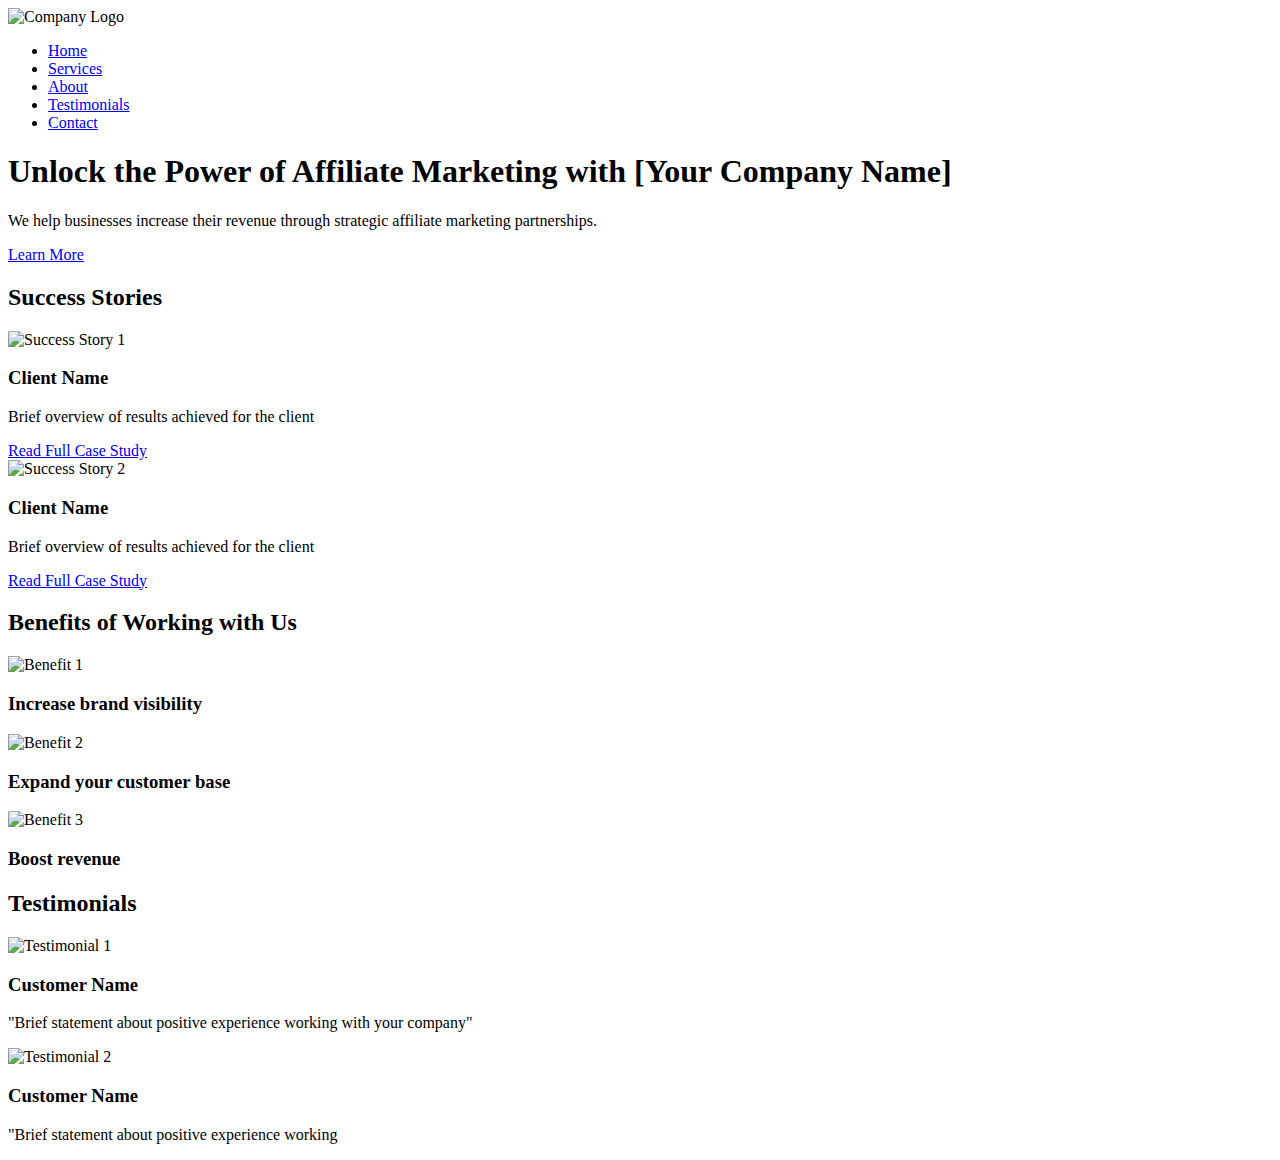
==== index.html @ aefd74c4 "html fix" ====
<!DOCTYPE html>
<html lang="en">
<head>
	<meta charset="UTF-8">
	<meta name="viewport" content="width=device-width, initial-scale=1.0">
	<title>Your Company Name</title>
	<link rel="stylesheet" href="style.css">
</head>
<body>
	<header>
		<div class="logo">
			<img src="logo.png" alt="Company Logo">
		</div>
		<nav>
			<ul>
				<li><a href="#">Home</a></li>
				<li><a href="#">Services</a></li>
				<li><a href="#">About</a></li>
				<li><a href="#">Testimonials</a></li>
				<li><a href="#">Contact</a></li>
			</ul>
		</nav>
	</header>

	<section class="banner">
		<div class="container">
			<h1>Unlock the Power of Affiliate Marketing with [Your Company Name]</h1>
			<p>We help businesses increase their revenue through strategic affiliate marketing partnerships.</p>
			<a href="#" class="btn-primary">Learn More</a>
		</div>
	</section>

	<section class="success-stories">
		<div class="container">
			<h2>Success Stories</h2>
			<div class="story">
				<img src="success-story-1.jpg" alt="Success Story 1">
				<h3>Client Name</h3>
				<p>Brief overview of results achieved for the client</p>
				<a href="#" class="btn-secondary">Read Full Case Study</a>
			</div>
			<div class="story">
				<img src="success-story-2.jpg" alt="Success Story 2">
				<h3>Client Name</h3>
				<p>Brief overview of results achieved for the client</p>
				<a href="#" class="btn-secondary">Read Full Case Study</a>
			</div>
		</div>
	</section>

	<section class="benefits">
		<div class="container">
			<h2>Benefits of Working with Us</h2>
			<div class="benefit">
				<img src="benefit-1.png" alt="Benefit 1">
				<h3>Increase brand visibility</h3>
			</div>
			<div class="benefit">
				<img src="benefit-2.png" alt="Benefit 2">
				<h3>Expand your customer base</h3>
			</div>
			<div class="benefit">
				<img src="benefit-3.png" alt="Benefit 3">
				<h3>Boost revenue</h3>
			</div>
		</div>
	</section>

	<section class="testimonials">
		<div class="container">
			<h2>Testimonials</h2>
			<div class="testimonial">
				<img src="testimonial-1.jpg" alt="Testimonial 1">
				<h3>Customer Name</h3>
				<p>"Brief statement about positive experience working with your company"</p>
			</div>
			<div class="testimonial">
				<img src="testimonial-2.jpg" alt="Testimonial 2">
				<h3>Customer Name</h3>
				<p>"Brief statement about positive experience working
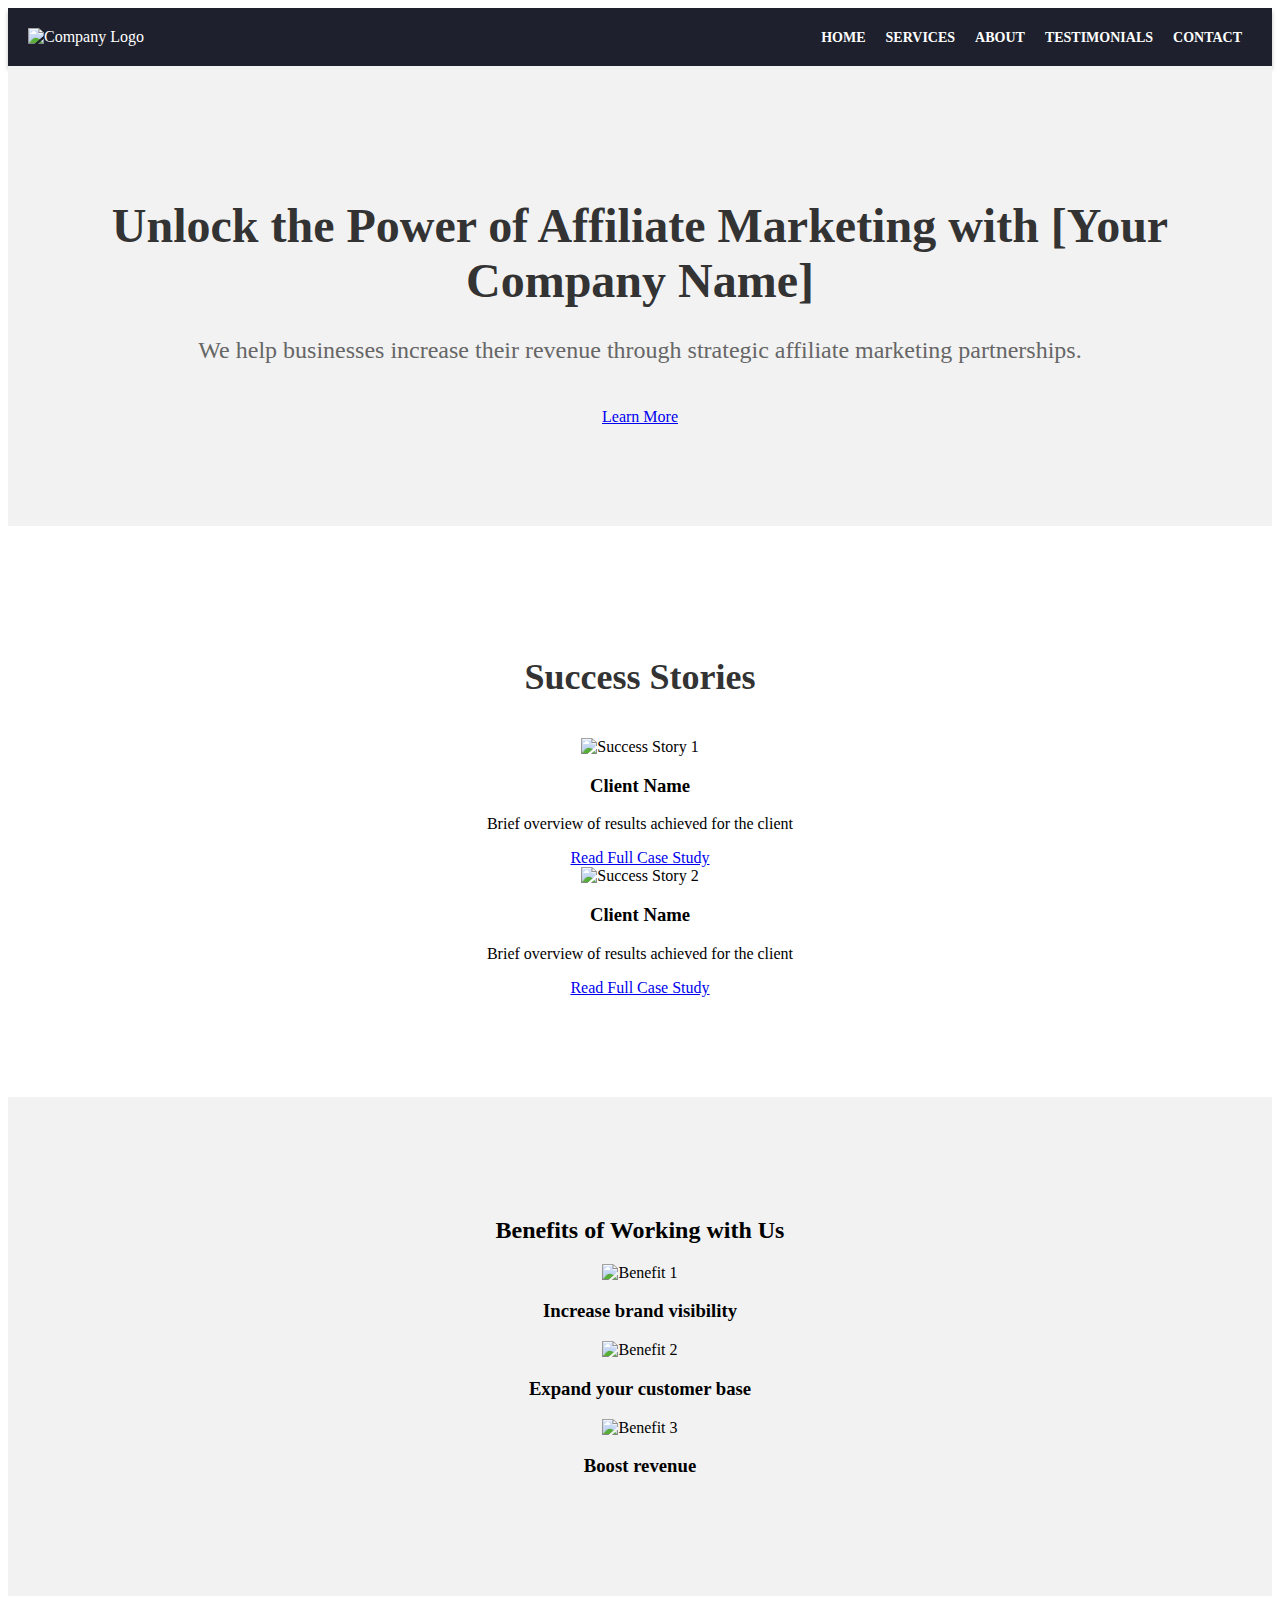
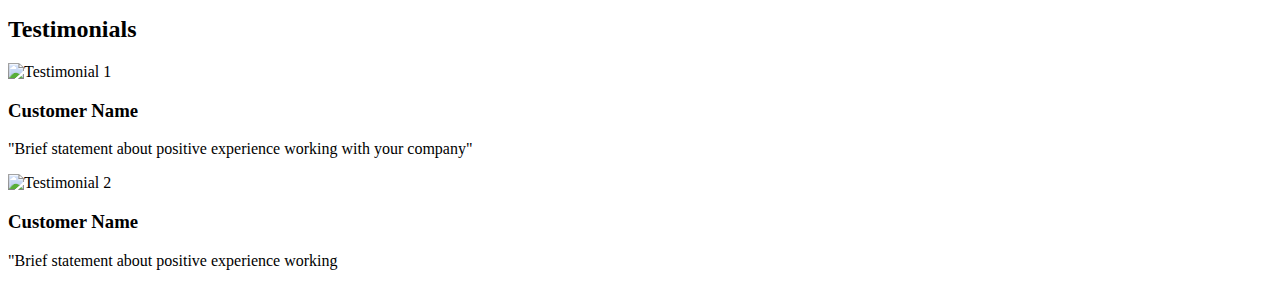
==== commit c04a7d4b: "fix link" ====
--- a/index.html
+++ b/index.html
@@ -4,7 +4,7 @@
 	<meta charset="UTF-8">
 	<meta name="viewport" content="width=device-width, initial-scale=1.0">
 	<title>Your Company Name</title>
-	<link rel="stylesheet" href="style.css">
+	<link rel="stylesheet" type="text/css" href="style.css">
 </head>
 <body>
 	<header>
--- a/style.css
+++ b/style.css
@@ -0,0 +1,144 @@
+/* Header Styling */
+header {
+    display: flex;
+    justify-content: space-between;
+    align-items: center;
+    padding: 20px;
+    background-color: #1e212d;
+    color: #fff;
+    box-shadow: 0px 4px 4px rgba(0, 0, 0, 0.25);
+  }
+  
+  header img {
+    height: 50px;
+  }
+  
+  nav ul {
+    display: flex;
+    list-style: none;
+    margin: 0;
+    padding: 0;
+  }
+  
+  nav li {
+    margin: 0 10px;
+  }
+  
+  nav a {
+    color: #fff;
+    text-decoration: none;
+    text-transform: uppercase;
+    font-weight: bold;
+    font-size: 14px;
+  }
+  
+  nav a:hover {
+    color: #c5c5c5;
+  }  
+  
+  /* Banner Styling */
+  .banner {
+    background-color: #F2F2F2;
+    padding: 100px 50px;
+    text-align: center;
+  }
+  
+  .banner h1 {
+    font-size: 48px;
+    color: #333333;
+    margin-bottom: 20px;
+    font-weight: bold;
+  }
+  
+  .banner p {
+    font-size: 24px;
+    color: #666666;
+    margin-bottom: 40px;
+    line-height: 1.5;
+  }
+  
+  .banner button {
+    background-color: #00A8CC;
+    color: #FFFFFF;
+    border: none;
+    border-radius: 50px;
+    padding: 15px 30px;
+    font-size: 20px;
+    font-weight: 600;
+    cursor: pointer;
+    transition: background-color 0.3s ease;
+  }
+  
+  .banner button:hover {
+    background-color: #0077B6;
+  }
+  
+  /* Success Stories Styling */
+  .success-stories {
+    background-color: #FFFFFF;
+    padding: 100px 50px;
+    text-align: center;
+  }
+  
+  .success-stories h2 {
+    font-size: 36px;
+    color: #333333;
+    margin-bottom: 40px;
+    font-weight: bold;
+  }
+  
+  .success-stories .card {
+    display: flex;
+    justify-content: center;
+    align-items: center;
+    background-color: #F2F2F2;
+    border-radius: 10px;
+    padding: 20px;
+    margin-bottom: 40px;
+    box-shadow: 0px 2px 4px rgba(0, 0, 0, 0.05);
+  }
+  
+  .success-stories .card img {
+    width: 200px;
+    height: auto;
+    margin-right: 30px;
+  }
+  
+  .success-stories .card h3 {
+    font-size: 24px;
+    color: #333333;
+    margin-bottom: 10px;
+    font-weight: bold;
+  }
+  
+  .success-stories .card p {
+    font-size: 18px;
+    color: #666666;
+    margin-bottom: 20px;
+    line-height: 1.5;
+  }
+  
+  .success-stories .card button {
+    background-color: #00A8CC;
+    color: #FFFFFF;
+    border: none;
+    border-radius: 50px;
+    padding: 10px 20px;
+    font-size: 18px;
+    font-weight: 600;
+    cursor: pointer;
+    transition: background-color 0.3s ease;
+  }
+  
+  .success-stories .card button:hover {
+    background-color: #0077B6;
+  }
+  
+  /* Benefits Styling */
+  .benefits {
+    background-color: #F2F2F2;
+    padding: 100px 50px;
+    text-align: center;
+  }
+  
+  .benefits h{}
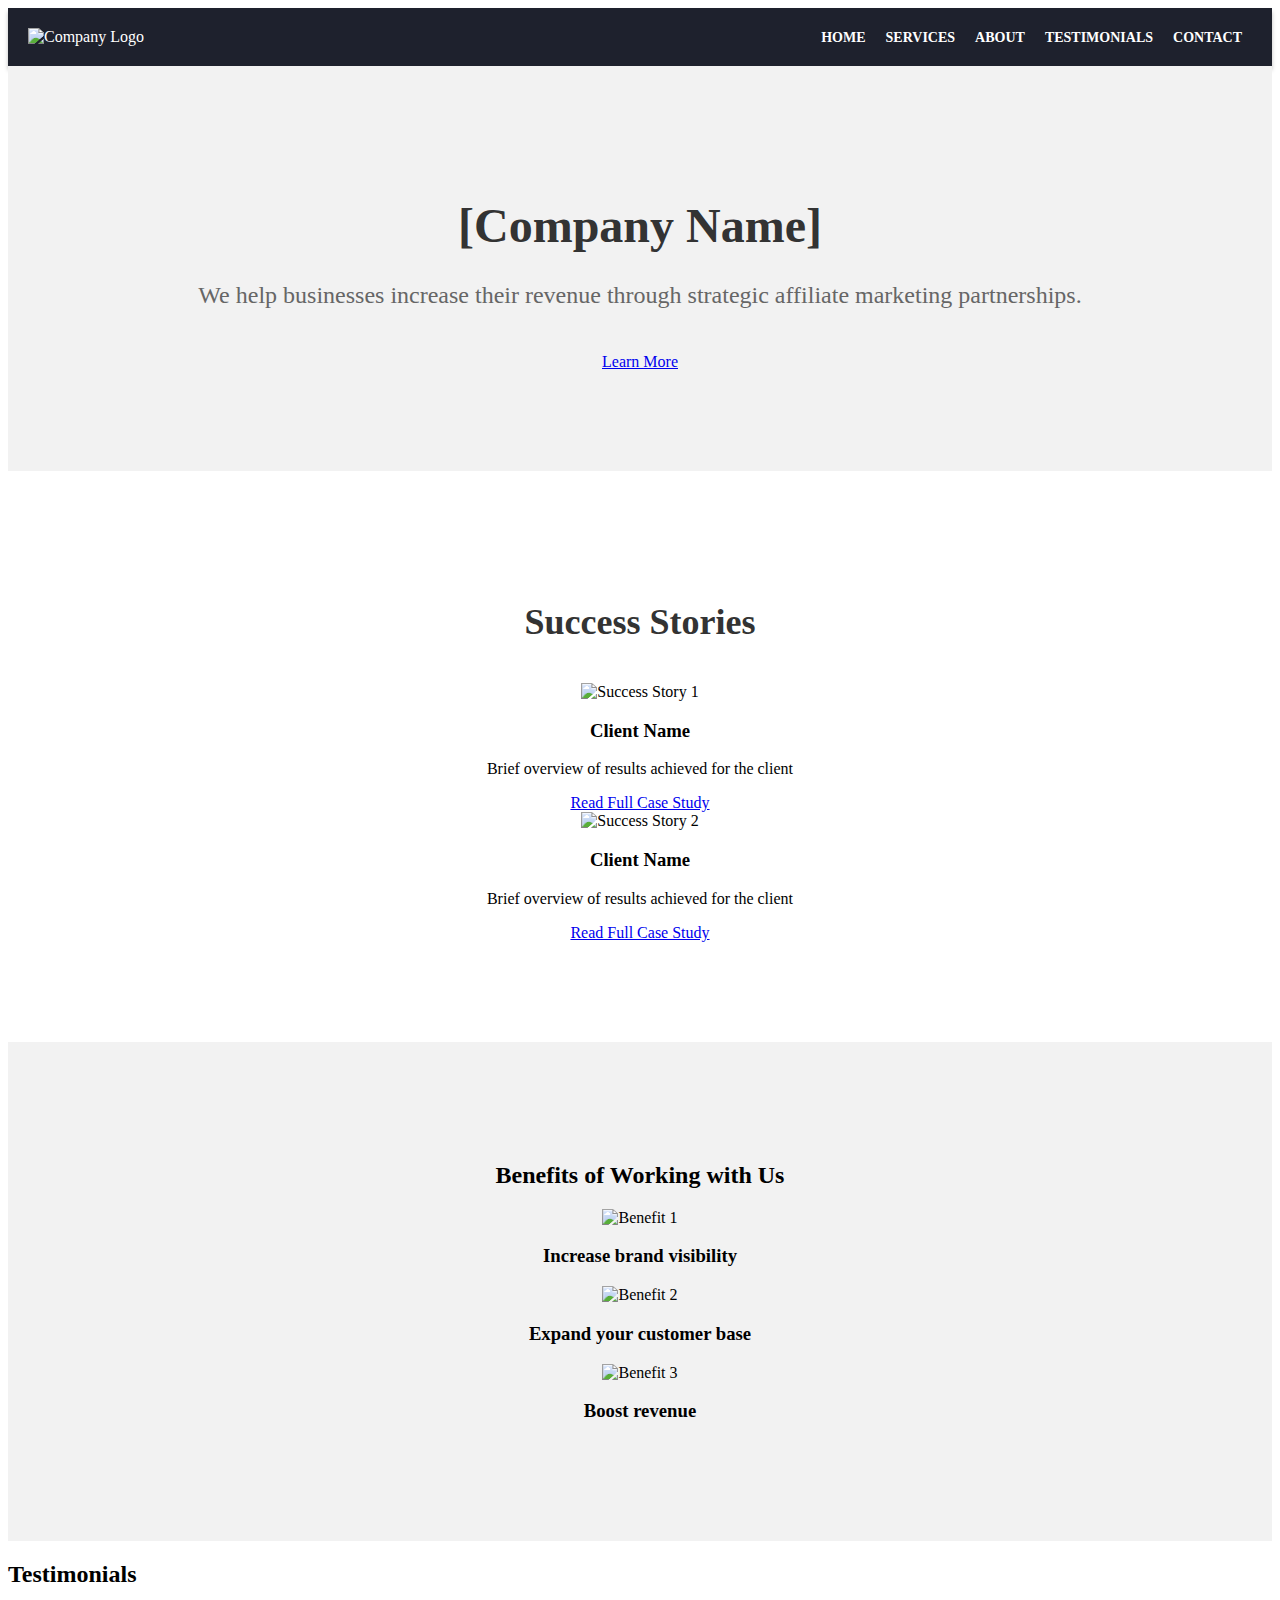
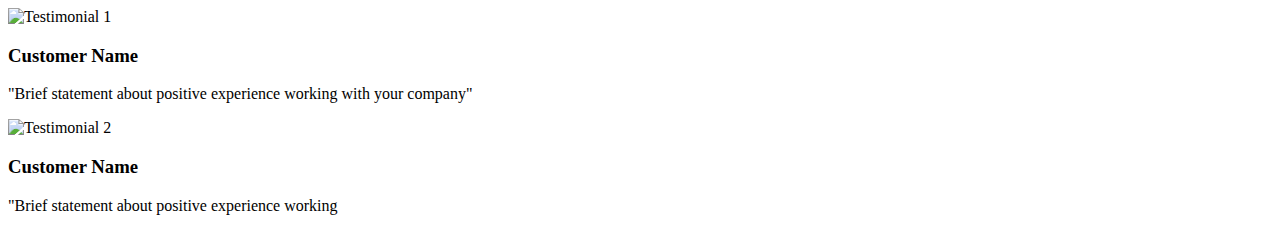
==== commit c3ea5720: "services link page" ====
--- a/index.html
+++ b/index.html
@@ -4,7 +4,7 @@
 	<meta charset="UTF-8">
 	<meta name="viewport" content="width=device-width, initial-scale=1.0">
 	<title>Your Company Name</title>
-	<link rel="stylesheet" type="text/css" href="style.css">
+	<link rel="stylesheet" type="text/css" href="style_index.css">
 </head>
 <body>
 	<header>
@@ -14,7 +14,7 @@
 		<nav>
 			<ul>
 				<li><a href="#">Home</a></li>
-				<li><a href="#">Services</a></li>
+				<li><a href="services.html">Services</a></li>
 				<li><a href="#">About</a></li>
 				<li><a href="#">Testimonials</a></li>
 				<li><a href="#">Contact</a></li>
@@ -24,7 +24,7 @@
 
 	<section class="banner">
 		<div class="container">
-			<h1>Unlock the Power of Affiliate Marketing with [Your Company Name]</h1>
+			<h1>[Company Name]</h1>
 			<p>We help businesses increase their revenue through strategic affiliate marketing partnerships.</p>
 			<a href="#" class="btn-primary">Learn More</a>
 		</div>
--- a/style_index.css
+++ b/style_index.css
@@ -0,0 +1,144 @@
+/* Header Styling */
+header {
+    display: flex;
+    justify-content: space-between;
+    align-items: center;
+    padding: 20px;
+    background-color: #1e212d;
+    color: #fff;
+    box-shadow: 0px 4px 4px rgba(0, 0, 0, 0.25);
+  }
+  
+  header img {
+    height: 50px;
+  }
+  
+  nav ul {
+    display: flex;
+    list-style: none;
+    margin: 0;
+    padding: 0;
+  }
+  
+  nav li {
+    margin: 0 10px;
+  }
+  
+  nav a {
+    color: #fff;
+    text-decoration: none;
+    text-transform: uppercase;
+    font-weight: bold;
+    font-size: 14px;
+  }
+  
+  nav a:hover {
+    color: #c5c5c5;
+  }  
+  
+  /* Banner Styling */
+  .banner {
+    background-color: #F2F2F2;
+    padding: 100px 50px;
+    text-align: center;
+  }
+  
+  .banner h1 {
+    font-size: 48px;
+    color: #333333;
+    margin-bottom: 20px;
+    font-weight: bold;
+  }
+  
+  .banner p {
+    font-size: 24px;
+    color: #666666;
+    margin-bottom: 40px;
+    line-height: 1.5;
+  }
+  
+  .banner button {
+    background-color: #00A8CC;
+    color: #FFFFFF;
+    border: none;
+    border-radius: 50px;
+    padding: 15px 30px;
+    font-size: 20px;
+    font-weight: 600;
+    cursor: pointer;
+    transition: background-color 0.3s ease;
+  }
+  
+  .banner button:hover {
+    background-color: #0077B6;
+  }
+  
+  /* Success Stories Styling */
+  .success-stories {
+    background-color: #FFFFFF;
+    padding: 100px 50px;
+    text-align: center;
+  }
+  
+  .success-stories h2 {
+    font-size: 36px;
+    color: #333333;
+    margin-bottom: 40px;
+    font-weight: bold;
+  }
+  
+  .success-stories .card {
+    display: flex;
+    justify-content: center;
+    align-items: center;
+    background-color: #F2F2F2;
+    border-radius: 10px;
+    padding: 20px;
+    margin-bottom: 40px;
+    box-shadow: 0px 2px 4px rgba(0, 0, 0, 0.05);
+  }
+  
+  .success-stories .card img {
+    width: 200px;
+    height: auto;
+    margin-right: 30px;
+  }
+  
+  .success-stories .card h3 {
+    font-size: 24px;
+    color: #333333;
+    margin-bottom: 10px;
+    font-weight: bold;
+  }
+  
+  .success-stories .card p {
+    font-size: 18px;
+    color: #666666;
+    margin-bottom: 20px;
+    line-height: 1.5;
+  }
+  
+  .success-stories .card button {
+    background-color: #00A8CC;
+    color: #FFFFFF;
+    border: none;
+    border-radius: 50px;
+    padding: 10px 20px;
+    font-size: 18px;
+    font-weight: 600;
+    cursor: pointer;
+    transition: background-color 0.3s ease;
+  }
+  
+  .success-stories .card button:hover {
+    background-color: #0077B6;
+  }
+  
+  /* Benefits Styling */
+  .benefits {
+    background-color: #F2F2F2;
+    padding: 100px 50px;
+    text-align: center;
+  }
+  
+  .benefits h{}
